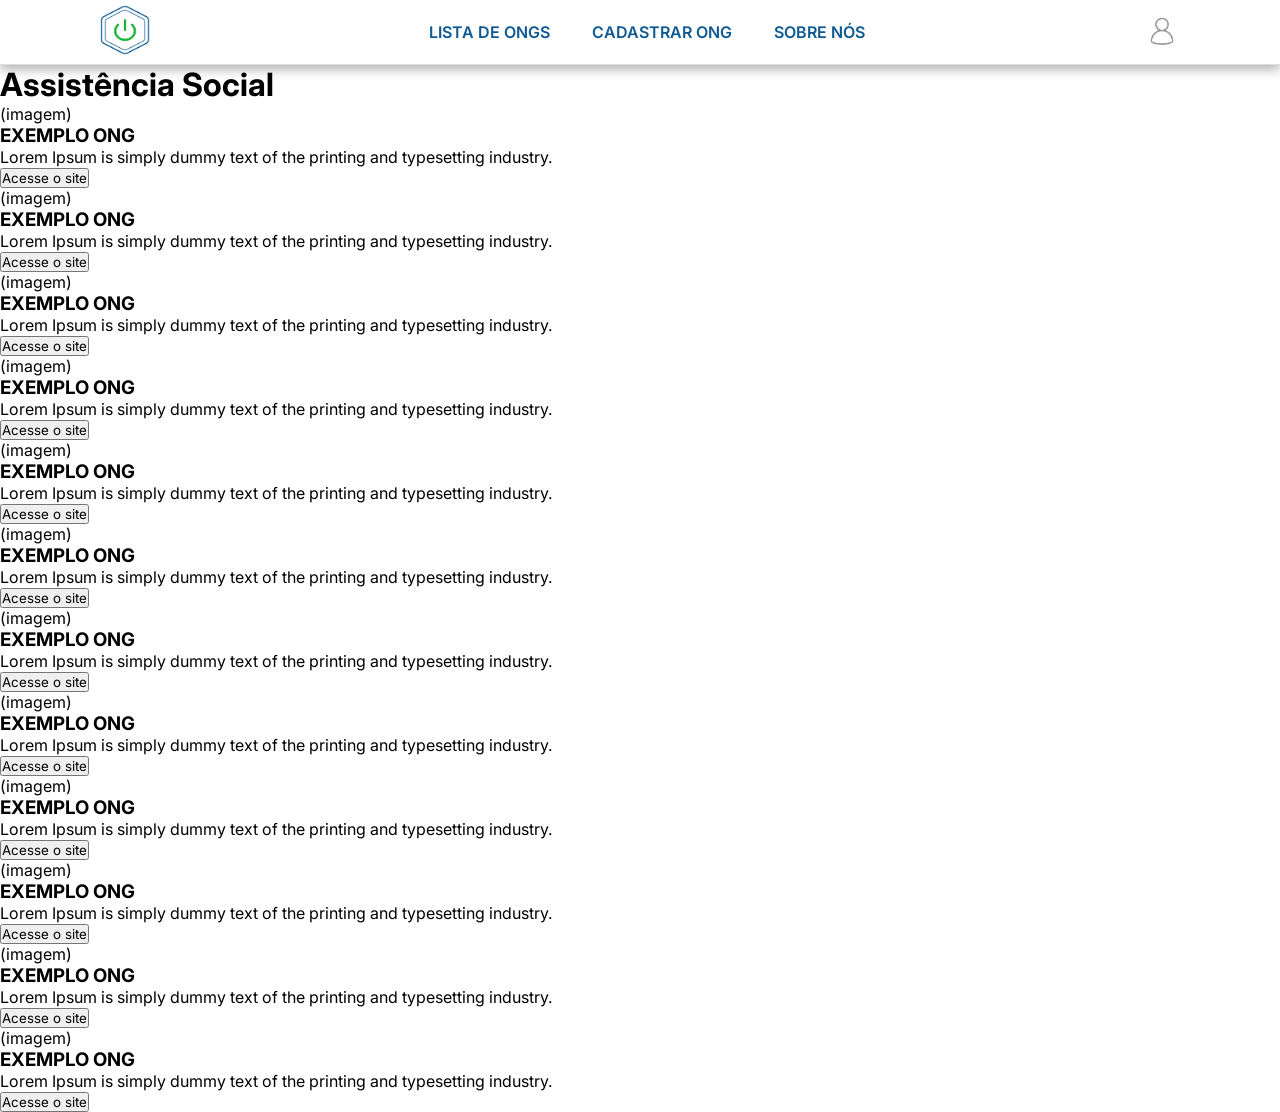
==== Pages/AssistenciaSocial.html @ 5713ea73 "União de Versões" ====
<!DOCTYPE html>
<html lang="pt-BR">
<head>
  <meta charset="UTF-8">
  <meta name="viewport" content="width=device-width, initial-scale=1.0">
  <title>Assistência Social - ONGs</title>
  <link rel="icon" type="image/png" href="logo.jpeg">
  <link rel="stylesheet" href="../Styles/assistenciasocial.css">
  <link rel="stylesheet" href="../Styles/header.css">
</head>
<body>

    <!-- HEADER -->
    <header class="topbar">
        <picture class="logo-area">
            <a href="../index.html">
                <img src="../img/Logo-Black.png" alt="Logo Divulga ONGs" class="logo">
            </a>
        </picture>
        <nav class="navbar">
            <a href="TiposOng.html">LISTA DE ONGS</a>
            <a href="CadastroOng.html">CADASTRAR ONG</a>
            <a href="#">SOBRE NÓS</a>
        </nav>
        <aside class="user-icon">
            <a href="LoginPessoa.html " class="circle">
                <img src="../img/Icon-User.png" class="user-icon">
            </a>
        </aside>
    </header> 


  <!-- TÍTULO -->
  <main class="container">
    <h1>Assistência Social</h1>

    <!-- GRID DE CARDS -->
    <section class="card-grid">

      <!-- CARD EXEMPLO -->
      <div class="card">
        <div class="img-placeholder">(imagem)</div>
        <div class="card-content">
          <h3>EXEMPLO ONG</h3>
          <p>Lorem Ipsum is simply dummy text of the printing and typesetting industry.</p>
          <button>Acesse o site</button>
        </div>
      </div>

      <div class="card">
        <div class="img-placeholder">(imagem)</div>
        <div class="card-content">
          <h3>EXEMPLO ONG</h3>
          <p>Lorem Ipsum is simply dummy text of the printing and typesetting industry.</p>
          <button>Acesse o site</button>
        </div>
      </div>

      <div class="card">
        <div class="img-placeholder">(imagem)</div>
        <div class="card-content">
          <h3>EXEMPLO ONG</h3>
          <p>Lorem Ipsum is simply dummy text of the printing and typesetting industry.</p>
          <button>Acesse o site</button>
        </div>
      </div>

      <div class="card">
        <div class="img-placeholder">(imagem)</div>
        <div class="card-content">
          <h3>EXEMPLO ONG</h3>
          <p>Lorem Ipsum is simply dummy text of the printing and typesetting industry.</p>
          <button>Acesse o site</button>
        </div>
      </div>

      <div class="card">
        <div class="img-placeholder">(imagem)</div>
        <div class="card-content">
          <h3>EXEMPLO ONG</h3>
          <p>Lorem Ipsum is simply dummy text of the printing and typesetting industry.</p>
          <button>Acesse o site</button>
        </div>
      </div>

      <div class="card">
        <div class="img-placeholder">(imagem)</div>
        <div class="card-content">
          <h3>EXEMPLO ONG</h3>
          <p>Lorem Ipsum is simply dummy text of the printing and typesetting industry.</p>
          <button>Acesse o site</button>
        </div>
      </div>

      <div class="card">
        <div class="img-placeholder">(imagem)</div>
        <div class="card-content">
          <h3>EXEMPLO ONG</h3>
          <p>Lorem Ipsum is simply dummy text of the printing and typesetting industry.</p>
          <button>Acesse o site</button>
        </div>
      </div>

      <div class="card">
        <div class="img-placeholder">(imagem)</div>
        <div class="card-content">
          <h3>EXEMPLO ONG</h3>
          <p>Lorem Ipsum is simply dummy text of the printing and typesetting industry.</p>
          <button>Acesse o site</button>
        </div>
      </div>

      <div class="card">
        <div class="img-placeholder">(imagem)</div>
        <div class="card-content">
          <h3>EXEMPLO ONG</h3>
          <p>Lorem Ipsum is simply dummy text of the printing and typesetting industry.</p>
          <button>Acesse o site</button>
        </div>
      </div>

      <div class="card">
        <div class="img-placeholder">(imagem)</div>
        <div class="card-content">
          <h3>EXEMPLO ONG</h3>
          <p>Lorem Ipsum is simply dummy text of the printing and typesetting industry.</p>
          <button>Acesse o site</button>
        </div>
      </div>

      <div class="card">
        <div class="img-placeholder">(imagem)</div>
        <div class="card-content">
          <h3>EXEMPLO ONG</h3>
          <p>Lorem Ipsum is simply dummy text of the printing and typesetting industry.</p>
          <button>Acesse o site</button>
        </div>
      </div>

      <div class="card">
        <div class="img-placeholder">(imagem)</div>
        <div class="card-content">
          <h3>EXEMPLO ONG</h3>
          <p>Lorem Ipsum is simply dummy text of the printing and typesetting industry.</p>
          <button>Acesse o site</button>
        </div>
      </div>

    </section>
  </main>

  <footer class="footer"></footer>

</body>
</html>
---- Styles/header.css ----
/* HEADER */
@import url('https://fonts.googleapis.com/css2?family=Inter:ital,opsz,wght@0,14..32,100..900;1,14..32,100..900&display=swap');

:root {
    /* Cores Prédefinidas */
    --corAzul: #0F5A93;
    --corBranco: #FAFAFA;
    --corCinzaClaro: #f8f8f8;
    --corCinzaEscuro: #616161;
    --corPreto: #000;

    /* Tipografia */
    --fonteInter: 'Inter', sans-serif;
}

*{
    /* Dimensionamento Padrão Global */
    margin: 0;
    padding: 0;

    /* Fonte */
    font-family: var(--fonteInter);
}

.topbar {
  display: flex;
  justify-content: space-between;
  align-items: center;
  background: #fff;
  padding: 5px 100px;
  border-bottom: 1px solid #ddd;

  box-shadow: 0px 5px 10px rgba(0, 0, 0, 0.288);
  position: sticky;
  top: 0;
}

.logo {
  width: 50px;
}

.navbar {
  display: flex;
  gap: 40px;
}


.navbar a {
  color: var(--corAzul);
  text-decoration: none;
  font-weight: 600;

  border: 1px solid #fff;
}

.navbar a:hover {
  text-decoration: underline 1.5px;
}

.user-icon .circle {
  display: flex;
  width: 36px;
  height: 36px;
  border-radius: 50%;
  background: #d9d9d9;
}
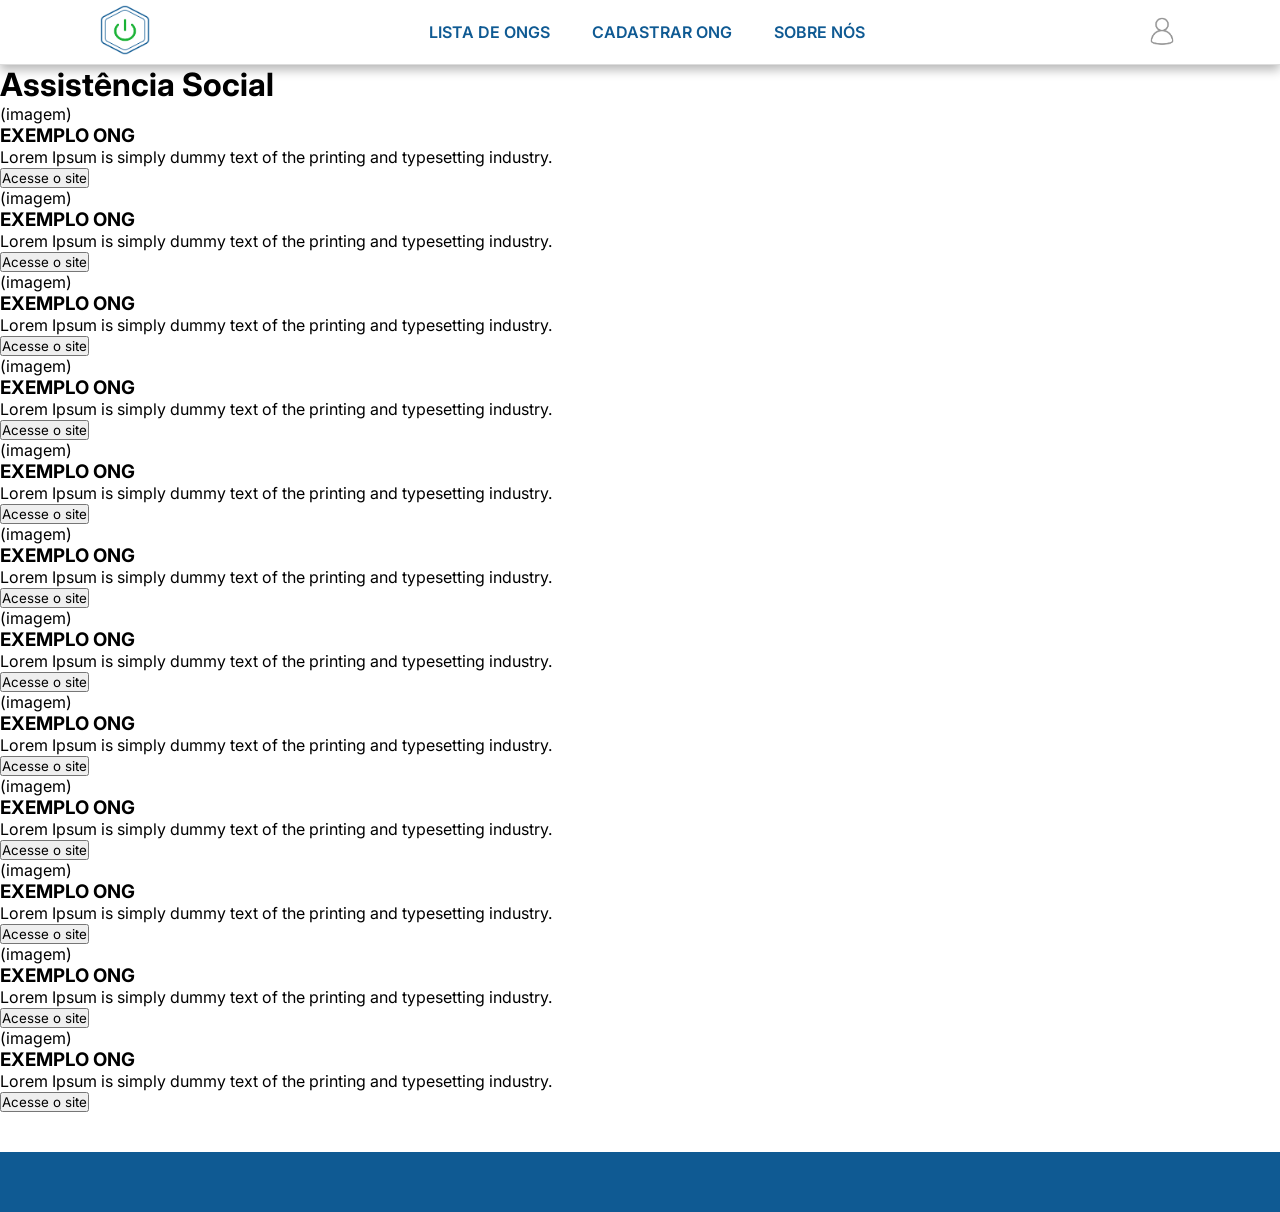
==== commit 3f44f136: "Projeto Espro #2 - Pasta ESP32 - Header e Footer padronizados - Página de Login Funcionando - Página" ====
--- a/Pages/AssistenciaSocial.html
+++ b/Pages/AssistenciaSocial.html
@@ -5,31 +5,18 @@
   <meta name="viewport" content="width=device-width, initial-scale=1.0">
   <title>Assistência Social - ONGs</title>
   <link rel="icon" type="image/png" href="logo.jpeg">
+
+  <!-- Links de Estilos -->
   <link rel="stylesheet" href="../Styles/assistenciasocial.css">
   <link rel="stylesheet" href="../Styles/header.css">
+  <link rel="stylesheet" href="../Styles/footer.css">
+
+  <!-- Links de Scripts -->
+  <script type="module" src="../js/header.js"></script>
+  <script type="module" src="../js/footer.js"></script>
+
 </head>
 <body>
-
-    <!-- HEADER -->
-    <header class="topbar">
-        <picture class="logo-area">
-            <a href="../index.html">
-                <img src="../img/Logo-Black.png" alt="Logo Divulga ONGs" class="logo">
-            </a>
-        </picture>
-        <nav class="navbar">
-            <a href="TiposOng.html">LISTA DE ONGS</a>
-            <a href="CadastroOng.html">CADASTRAR ONG</a>
-            <a href="#">SOBRE NÓS</a>
-        </nav>
-        <aside class="user-icon">
-            <a href="LoginPessoa.html " class="circle">
-                <img src="../img/Icon-User.png" class="user-icon">
-            </a>
-        </aside>
-    </header> 
-
-
   <!-- TÍTULO -->
   <main class="container">
     <h1>Assistência Social</h1>
@@ -148,9 +135,6 @@
 
     </section>
   </main>
-
-  <footer class="footer"></footer>
-
 </body>
 </html>
 
--- a/Styles/footer.css
+++ b/Styles/footer.css
@@ -0,0 +1,29 @@
+/* FOOTER */
+@import url('https://fonts.googleapis.com/css2?family=Inter:ital,opsz,wght@0,14..32,100..900;1,14..32,100..900&display=swap');
+
+:root {
+    /* Cores Prédefinidas */
+    --corAzul: #0F5A93;
+    --corBranco: #FAFAFA;
+    --corCinzaClaro: #f8f8f8;
+    --corCinzaEscuro: #616161;
+    --corPreto: #000;
+
+    /* Tipografia */
+    --fonteInter: 'Inter', sans-serif;
+}
+
+*{
+    /* Dimensionamento Padrão Global */
+    margin: 0;
+    padding: 0;
+
+    /* Fonte */
+    font-family: var(--fonteInter);
+}
+
+.footer {
+  background: var(--corAzul);
+  height: 60px;
+  margin-top: 40px;
+}
